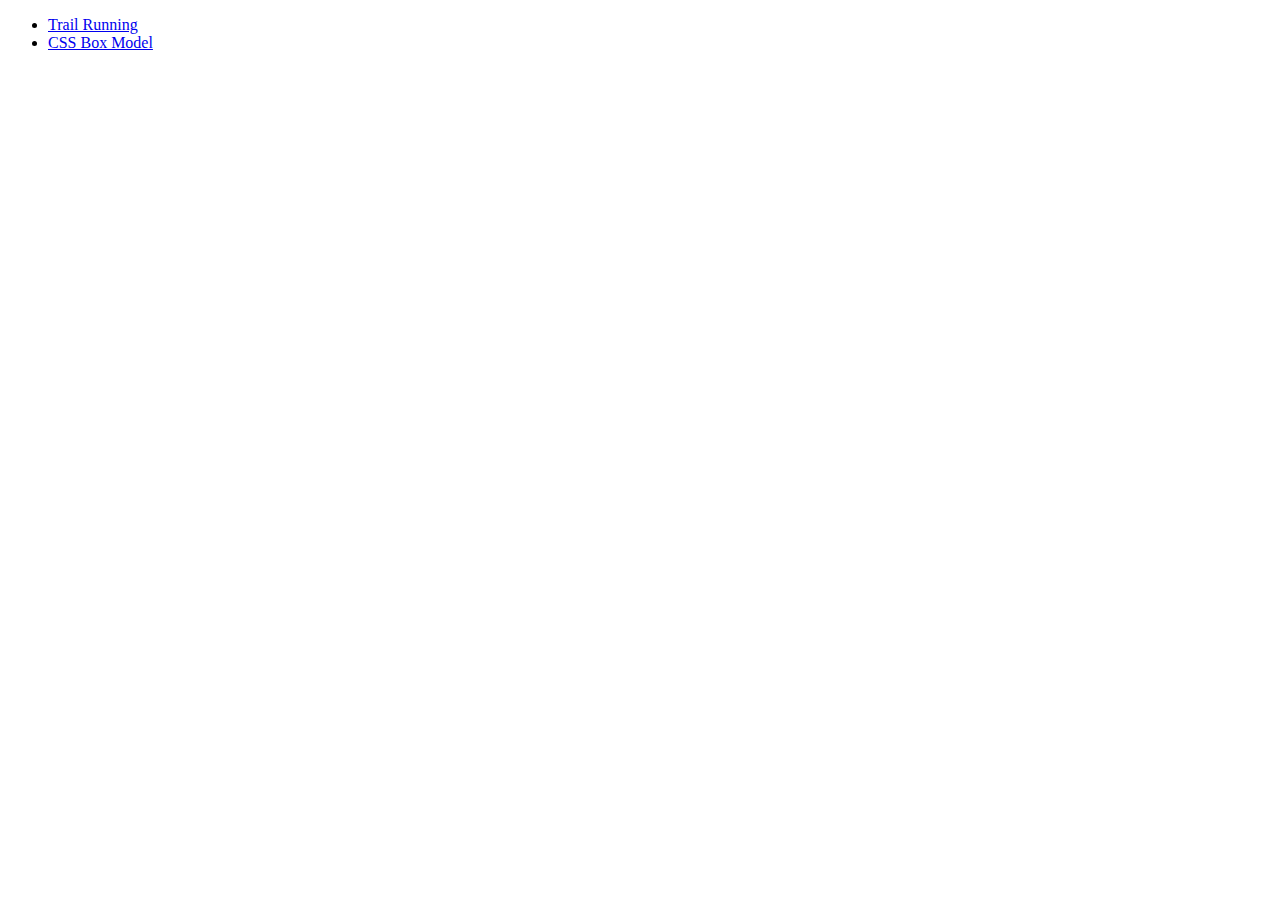
==== index.html @ 94859127 "First Upload" ====
<!doctype html>
<html lang="en-US">

<head>
<meta charset="UTF-8">

<title>YOUR title here</title>

<meta name="description" content="brief description of YOUR page here">
<meta name="keywords" content="keywords related to YOUR page here">
<meta name="author" content= "YOUR name here">
<meta name="viewport" content="width=device-width, initial-scale=1.0">
</head>

<body>
<ul>
	<li><a href="running.html">Trail Running</a></li>
	<li><a href="box_model.html">CSS Box Model</a></li>
</ul>

</body>
</html>
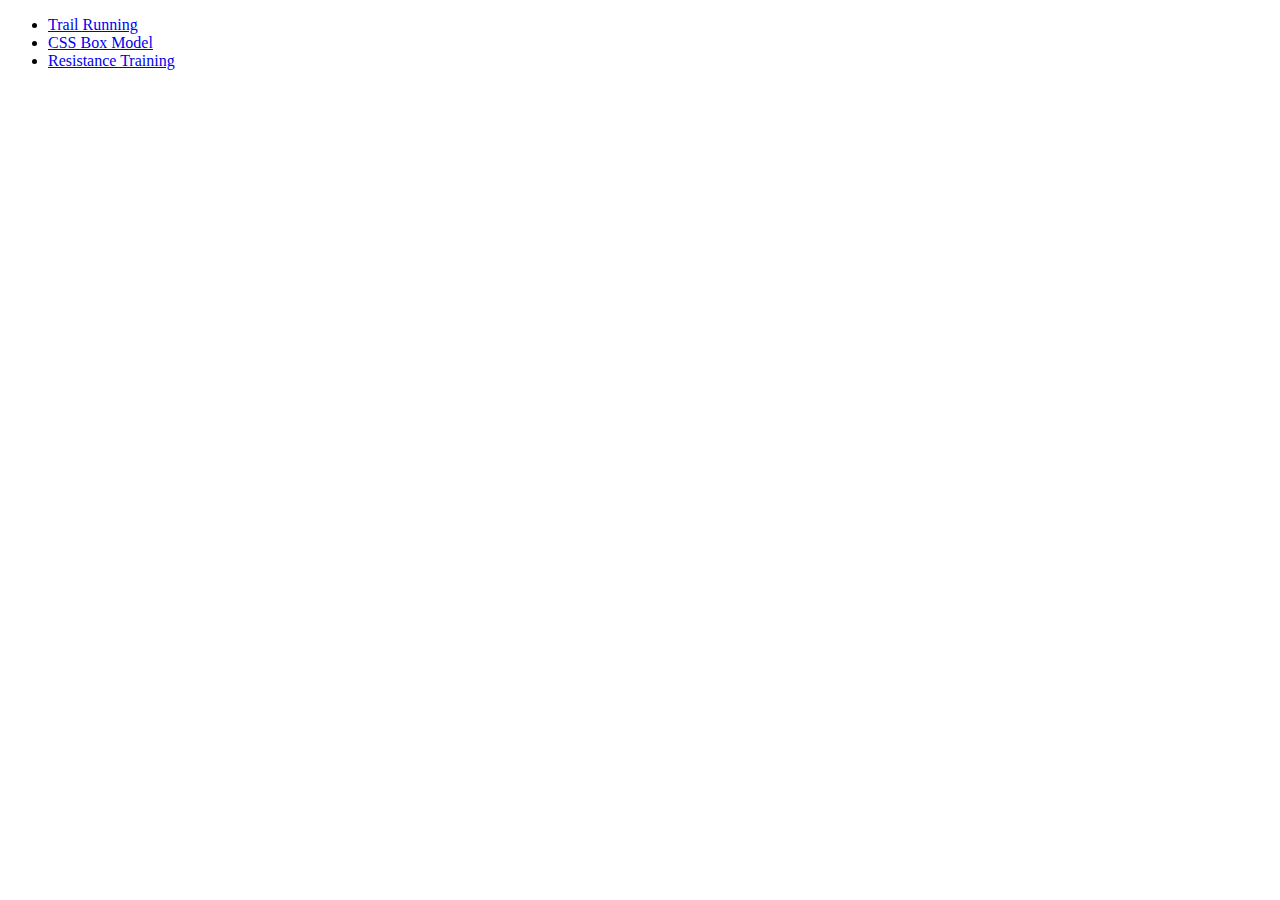
==== commit 4a8d3b2c: "Updated index" ====
--- a/index.html
+++ b/index.html
@@ -4,11 +4,11 @@
 <head>
 <meta charset="UTF-8">
 
-<title>YOUR title here</title>
+<title>Resistance Training Benefits</title>
 
-<meta name="description" content="brief description of YOUR page here">
-<meta name="keywords" content="keywords related to YOUR page here">
-<meta name="author" content= "YOUR name here">
+<meta name="description" content="Explanation of some of the health benefits to resistance training">
+<meta name="keywords" content="lifting, muscle, body fat, bone density">
+<meta name="author" content= "Justin Wagstaff">
 <meta name="viewport" content="width=device-width, initial-scale=1.0">
 </head>
 
@@ -16,7 +16,7 @@
 <ul>
 	<li><a href="running.html">Trail Running</a></li>
 	<li><a href="box_model.html">CSS Box Model</a></li>
+	<li><a href="resistance_training.html">Resistance Training</a></li>
 </ul>
-
 </body>
 </html>